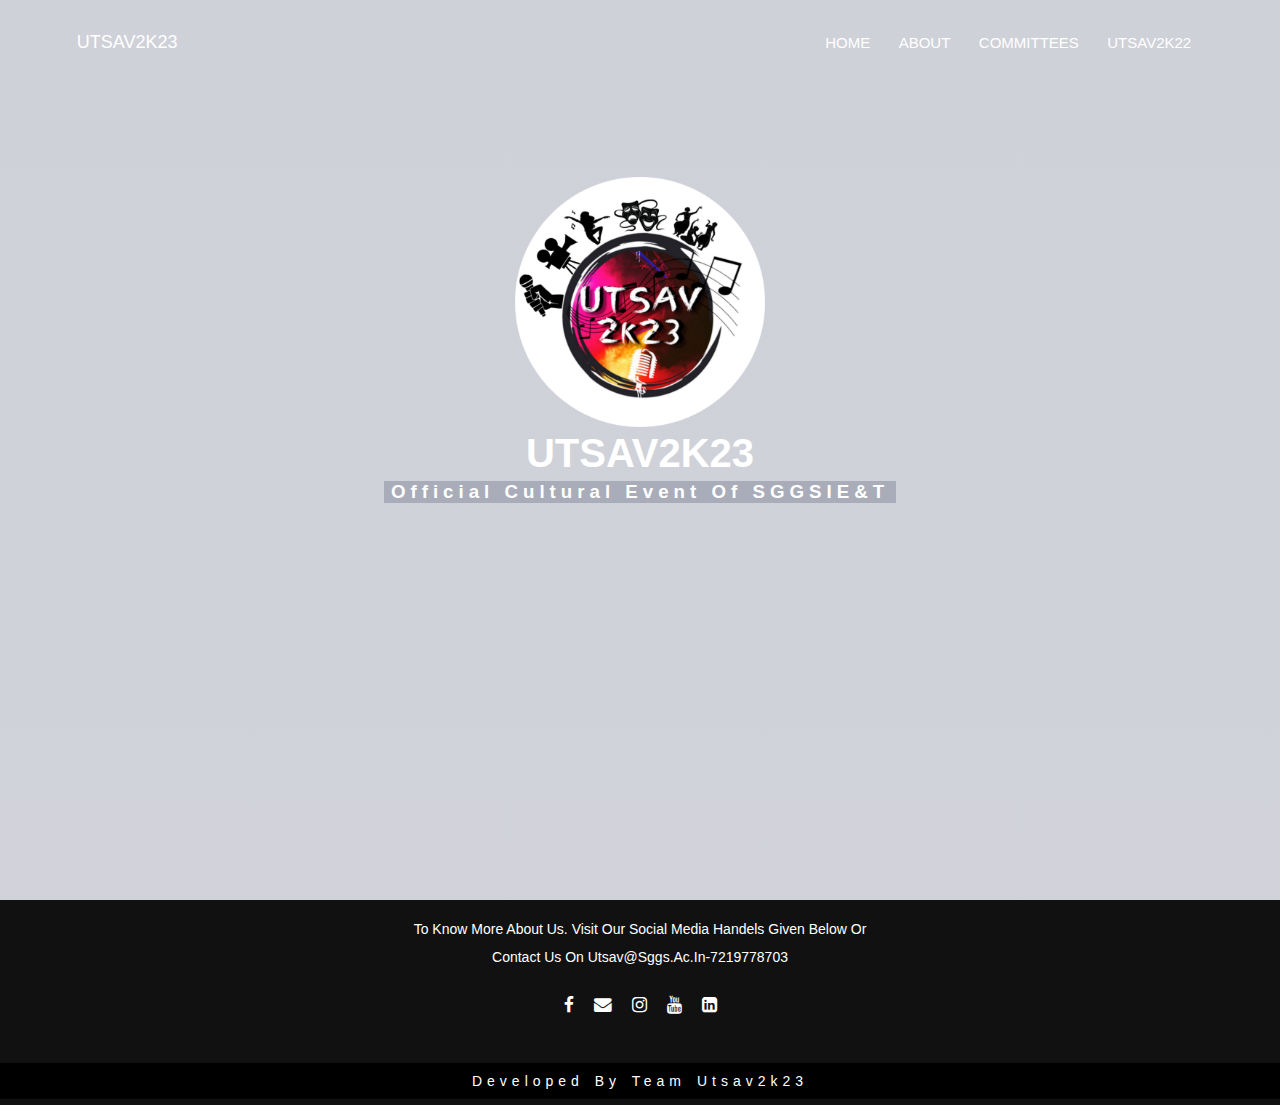
==== index.html @ 25945127 "first commit" ====
<!DOCTYPE html>
<html>
    <head><meta mame="keywords"content="cultural,event,utsav,sggs" >
           <meta name="viewport" content="width=device-width, initial-scale=1.0">
           <title>Utsav2k23</title>
           <link rel="icon" type="image/x-icon" href="images/sggs2.png">
           <link rel="stylesheet" href="style.css">
           <link rel="stylesheet" href="https://stackpath.bootstrapcdn.com/font-awesome/4.7.0/css/font-awesome.min.css">
    </head>
   <body>
      <section class="header">

         <nav class="navigation" >
               <a href="" class="logo"> UTSAV2K23</a>
                <div class="navlinks" id="navlinks" >
                  <i class="fa fa-times" onclick="showmenu()"></i>
                     <uL>
                       <li> <a href="index.html"> HOME</a></li>
                       <li> <a href="about.html"> ABOUT</a></li>
                       <li> <a href="committees.html">COMMITTEES</a></li>
                       <li> <a href="utsav2k22.html">UTSAV2K22</a></li>
                     </uL>
                </div>  
                <i class="fa fa-bars" onclick="showmenu()"></i>  
              </nav>
        </div>
         <div class="textbox">
                <a href="" class="image">
                  <img src="images/logo1.png" alt="UTSAV2K23" height="250px" width="250px">
                </a>
                <h2>
                  UTSAV2K23
                </h2>
                <h3>
                      Official Cultural event of SGGSIE&T    
                </h3>
         </div>
     </section>
<footer>
    <div class="footer-content">
        <p> To know more about us. visit our social media handels given below or contact us on
           
          utsav@sggs.ac.in-7219778703
        </p>
        <ul class="socials">
            <li><a href="https://www.facebook.com/utsavsggs21/"><i class="fa fa-facebook"></i></a></li>
            <li><a href="utsav@sggs.ac.in"><i class="fa fa-envelope"></i></a></li>
            <li><a href="https://instagram.com/utsav2k23_sggs?igshid=YmMyMTA2M2Y="><i class="fa fa-instagram"></i></a></li>
            <li><a href="https://www.youtube.com/@utsavsggs1937"><i class="fa fa-youtube"></i></a></li>
            <li><a href="https://in.linkedin.com/in/utsav-sggs-633431207"><i class="fa fa-linkedin-square"></i></a></li>
        </ul>
    </div>
    <div class="footer-bottom">
        <p>Developed by team Utsav2k23</p>
    </div>
        </ul>
    </div>
</footer>
<!-------javascript for toggle menu-------->
<script>
  function showmenu() {
  var x = document.getElementById("navlinks");
  if (x.style.display === "block") {
    x.style.display = "none";
  } else {
    x.style.display = "block";
  }
}
</script>
</body>
</html>
---- style.css ----
* {
  margin: 0;
  padding: 0;
  font-family: sans-serif;
  text-transform: capitalize;
}
.line{
  height: 5px;
  color:black;
  border-width:0;
  background-color: rgba(19, 10, 7, 0.591);
}
.header {
  min-height: 100vh;
  max-width: 100vw;
  background-image: linear-gradient(rgba(15, 24, 61, 0.2), rgba(24, 32, 65, 0.2)), url(images/DSC_0179.JPG);
  background-position: center;
  background-size: cover;
  position: relative;
}

.navigation {
  display: flex;
  padding: 2% 6%;
  justify-content: space-between;
  align-items: center;
}

.navigation logo {
  width: 150px;
}

.navigation a {
  text-decoration: none;
  color: white;
  font-size: 15px;
  font: bolder;
  font-size: large;
  text-align: center;
  padding-bottom: 2px;
  font-family: sans-serif;
}

.navlinks {
  flex: 1;
  text-align: right;
}

.navlinks ul li {

  list-style: none;
  display: inline-block;
  padding: 8px 12px;
  position: relative;
}

.navlinks ul li a {
  text-decoration: none;
  color: white;
  font-size: 15px;
  font: bold;
  font-family: sans-serif;
}

.navlinks ul li::after {
  content: '';
  width: 0%;
  height: 2px;
  background: red;
  display: block;
  margin: auto;
  transition: 0.5s;
}

.navlinks ul li:hover::after {
  width: 100%;
  transition: 0.5s;
}

.textbox {
  position: relative;
  align-items: center;
  display: block;
  margin-left: auto;
  margin-right: auto;
  text-align: center;
  text-decoration: none;
  color: #000;
  margin-top: 7%;
}

.textbox:hover {
  scale: 108%;
  transition: 2s;

}

.textbox h2 {
  font: bolder;
  font-size: 40px;
  color: white;
  text-align: center;
  padding-bottom: 5px;
}
.textbox h3{
  color: #fff;
  letter-spacing: 5px;
  background-color: rgba(15, 24, 61, 0.2);
  text-align:center;
  width: 40%;
  display: inline-block;
}
.nextsection {
  min-height: 140vh;
  max-width:100vw;
  position: relative;
  margin-left: auto;
  margin-right: auto;
  text-align: center;
  padding-top: 10px;
  
}

.threeblocks {
  display: flex;
  justify-content: space-between;
  font-family: sans-serif;
}

.head {
  align-items: center;
  justify-content: space-between;
  display:block;
  margin: 0%;
  padding-left: 2%;
  padding-right: 2%;
  padding-top: 2%;
  text-align: center;
  box-shadow: 10px 5px 3px gray;
  border-top: 5px;
  text-decoration: none;
  color: #000;
  width: 30%;
}
.head a{
  text-decoration: none;
  color: #000;
}
.head:hover{
  scale:102%;
  transition: 1s;
}
.head a p{
  padding-left: 7%;
  padding-right: 7%;
}

.guest {
  align-items: center;
  justify-content: space-between;
  display: block;
  margin: 0%;
  padding-left: 2%;
  padding-right: 2%;
  padding-top: 2%;
  text-align: center;
  text-decoration: none;
  box-shadow: 10px 5px 3px gray;
  color: #000;
  width: 30%;
}
.guest a{
  text-decoration: none;
  color: #000;
}
.guest:hover{
  scale:102%;
  transition: 1s;
}
.guest a p{
  padding-left: 7%;
  padding-right: 7%;
}

.director {
  align-items: center;
  justify-content: space-between;
  display: inline-block;
  margin: 0%;
padding: 2%;
  text-align: center;
  text-decoration: none;
  box-shadow: 10px 5px 3px gray;
  width: 30%;
}
.director a{
  text-decoration: none;
  color: #000;
}
.director:hover{
  scale:102%;
  transition: 1s;
}
.director a p{
  padding-left: 7%;
  padding-right: 7%;
}

footer {
  position: relative;
  bottom: 0;
  left: 0;
  right: 0;
  background: #111;
  height: 200px;
  width: 100vw;
  font-family: "Open Sans";
  padding-top: 5px;
  color: #fff;
}

.footer-content {
  display: flex;
  align-items: center;
  justify-content: center;
  flex-direction: column;
  text-align: center;
}

.footer-content h3 {
  font-size: 1.8rem;
  font-weight: 400;
  text-transform: capitalize;
  line-height: 3rem;
}

.footer-content p {
  max-width: 500px;
  margin: 10px auto;
  line-height: 28px;
  font-size: 14px;
}

.socials {
  list-style: none;
  display: flex;
  align-items: center;
  justify-content: center;
  margin: 1rem 0 3rem 0;
}

.socials li {
  margin: 0 10px;
}

.socials a {
  text-decoration: none;
  color: #fff;
}

.socials a i {
  font-size: 1.1rem;
  transition: color .4s ease;

}

.socials a:hover i {
  color: aqua
}

.footer-bottom {
  background: #000;
  width: 100vw;
  padding: 10px 0;
  text-align: center;
  letter-spacing: 5px;
  font-size: small;
}

.footer-bottom p {
  font-size: 14px;
  word-spacing: 2px;
  text-transform: capitalize;
}
hr{
 height: 5px;
}
.navigation .fa{
  display: none;
}

/* <!------ABOUT PAGE DECORATION-------> */

@media (max-width:700px) {

  .textbox{
      margin-top: 40%;
  }
  .textbox a {
      font-size: 20px;
  }
  .logo{
      text-align: right;
  }
  .navlinks ul{
      padding-top: 20%;
      line-height: 1cm;
      padding: 10px;
  }
  .navlinks ul li {
      display: block;
  }
  .navigation .fa{
      display: block;
      margin:10px;
      color: #fff;
      cursor: pointer;
      font-size: 30px;

      
  }
  .navlinks {
      position: absolute;
      background: #111;
      height: 240vh;
      width: 50%;
      top: 0;
      margin-left: 50%;
      text-align: left;
      z-index: 2;
      transition: 1s;
      display: none;
  }

  .nextsection {
      min-height: 145vh;
  }

  .threeblocks {
      display: block;
      margin-left: 20px;
      margin-right: 20px;
  }

  .footer-content {
      display: block;
  }
  .head{
      padding-top: 15px;
      padding-bottom: 5px;
      width: 90%;
  }
  .guest{
      padding-top: 15px;
      padding-bottom: 5px;
      width: 90%;
  }
  .director{
      padding-top: 15px;
      padding-bottom: 10px;
      width: 90%;
      
  }


}
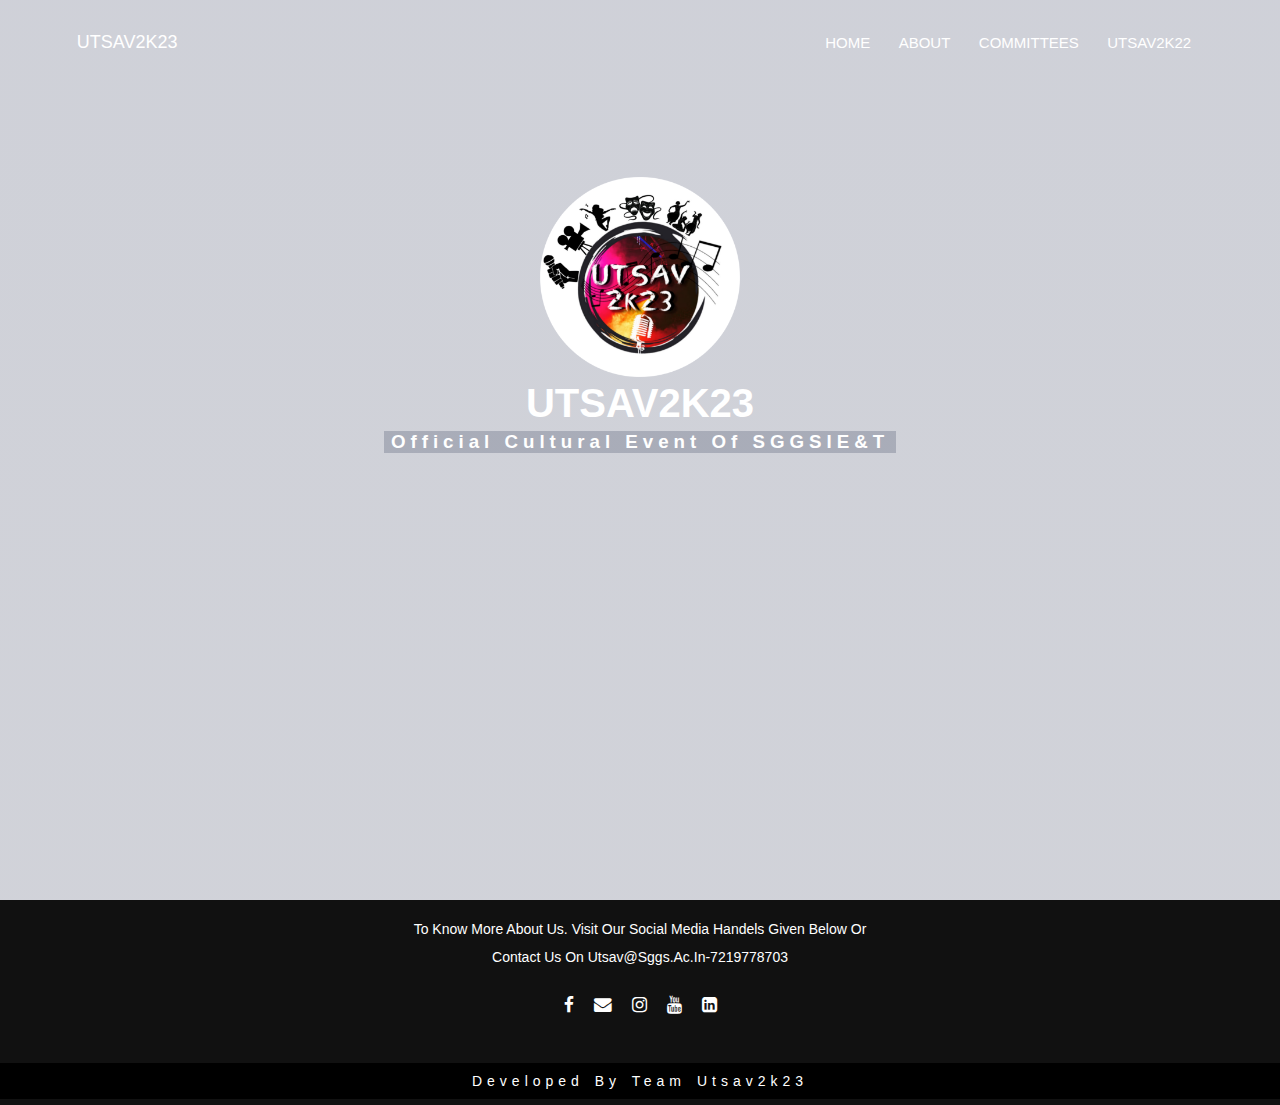
==== commit 38ec9916: "changes" ====
--- a/index.html
+++ b/index.html
@@ -27,7 +27,7 @@
         </div>
          <div class="textbox">
                 <a href="" class="image">
-                  <img src="images/logo1.png" alt="UTSAV2K23" height="250px" width="250px">
+                  <img src="images/logo1.png" alt="UTSAV2K23" height="200px" width="200px">
                 </a>
                 <h2>
                   UTSAV2K23
--- a/style.css
+++ b/style.css
@@ -280,6 +280,10 @@
 .footer-bottom p {
   font-size: 14px;
   word-spacing: 2px;
+
+
+
+
   text-transform: capitalize;
 }
 hr{
@@ -293,11 +297,21 @@
 
 @media (max-width:700px) {
 
+  .header {
+  background-image: linear-gradient(rgba(15, 24, 61, 0.2), rgba(24, 32,  65, 0.2)), url(images/mobile.JPG);
+
+}
   .textbox{
       margin-top: 40%;
   }
   .textbox a {
       font-size: 20px;
+  }
+  .textbox h3{
+    width:60%;
+  }
+  .image{
+    margin-top: 50%;
   }
   .logo{
       text-align: right;
@@ -332,35 +346,11 @@
       display: none;
   }
 
-  .nextsection {
-      min-height: 145vh;
-  }
-
-  .threeblocks {
-      display: block;
-      margin-left: 20px;
-      margin-right: 20px;
-  }
 
   .footer-content {
       display: block;
   }
-  .head{
-      padding-top: 15px;
-      padding-bottom: 5px;
-      width: 90%;
-  }
-  .guest{
-      padding-top: 15px;
-      padding-bottom: 5px;
-      width: 90%;
-  }
-  .director{
-      padding-top: 15px;
-      padding-bottom: 10px;
-      width: 90%;
-      
-  }
+
 
 
 }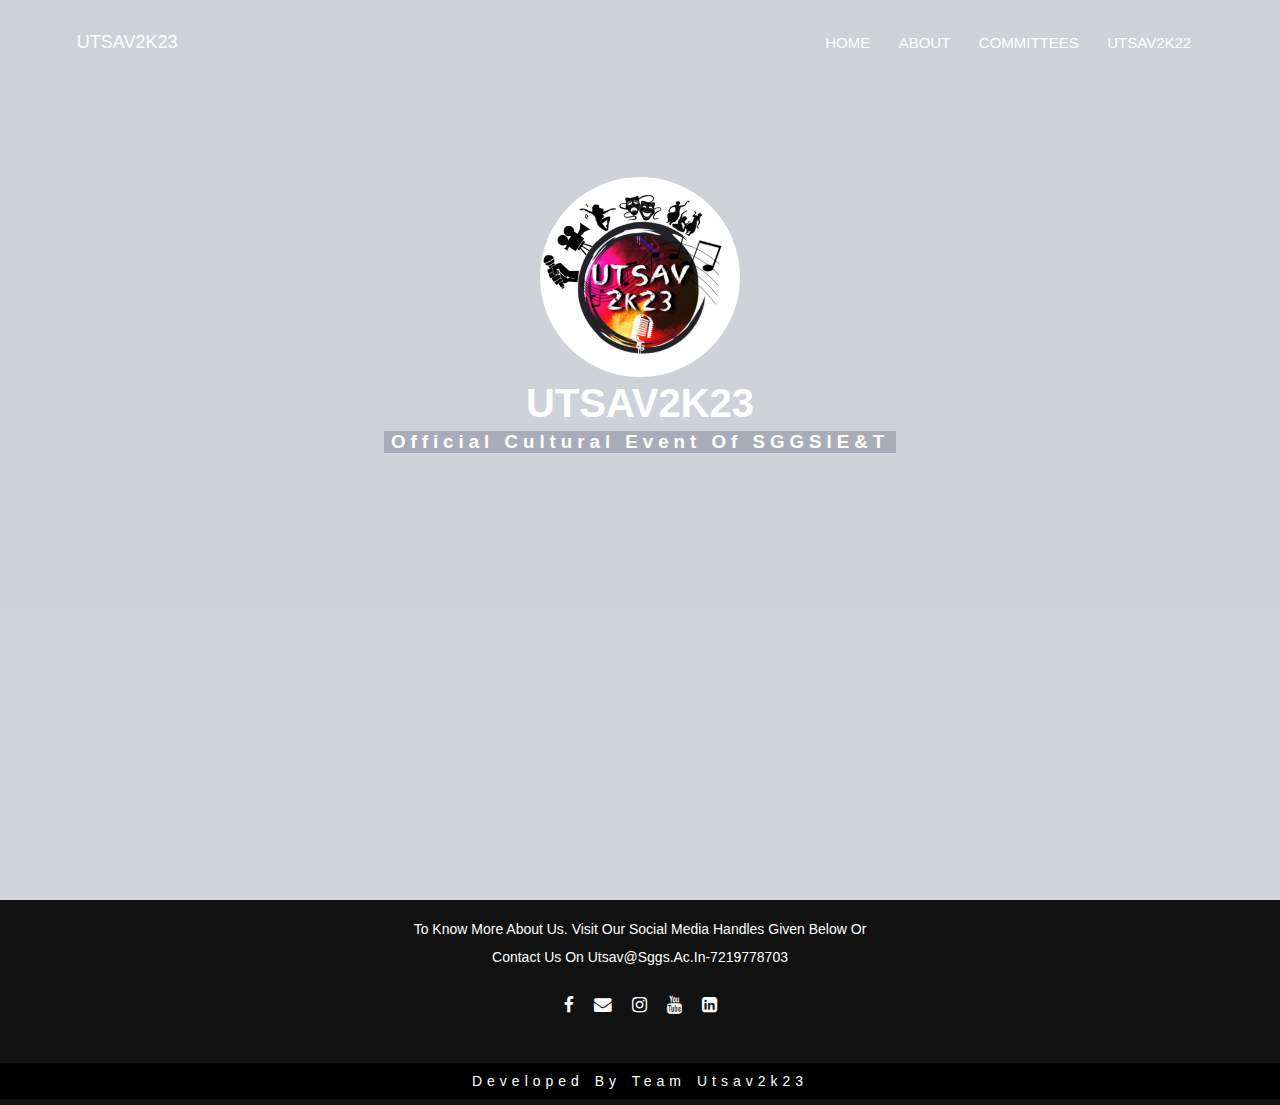
==== commit a75bd741: "ch" ====
--- a/index.html
+++ b/index.html
@@ -4,7 +4,6 @@
     <head><meta mame="keywords"content="cultural,event,utsav,sggs" >
            <meta name="viewport" content="width=device-width, initial-scale=1.0">
            <title>Utsav2k23</title>
-           <link rel="icon" type="image/x-icon" href="images/sggs2.png">
            <link rel="stylesheet" href="style.css">
            <link rel="stylesheet" href="https://stackpath.bootstrapcdn.com/font-awesome/4.7.0/css/font-awesome.min.css">
     </head>
@@ -39,7 +38,7 @@
      </section>
 <footer>
     <div class="footer-content">
-        <p> To know more about us. visit our social media handels given below or contact us on
+        <p> To know more about us. visit our social media handles given below or contact us on
            
           utsav@sggs.ac.in-7219778703
         </p>
--- a/style.css
+++ b/style.css
@@ -298,7 +298,7 @@
 @media (max-width:700px) {
 
   .header {
-  background-image: linear-gradient(rgba(15, 24, 61, 0.2), rgba(24, 32,  65, 0.2)), url(images/mobile.JPG);
+  background-image: linear-gradient(rgba(15, 24, 61, 0.466), rgba(24, 32, 65, 0.421)), url(images/sggs.JPG);
 
 }
   .textbox{
@@ -308,7 +308,7 @@
       font-size: 20px;
   }
   .textbox h3{
-    width:60%;
+    width:80%;
   }
   .image{
     margin-top: 50%;
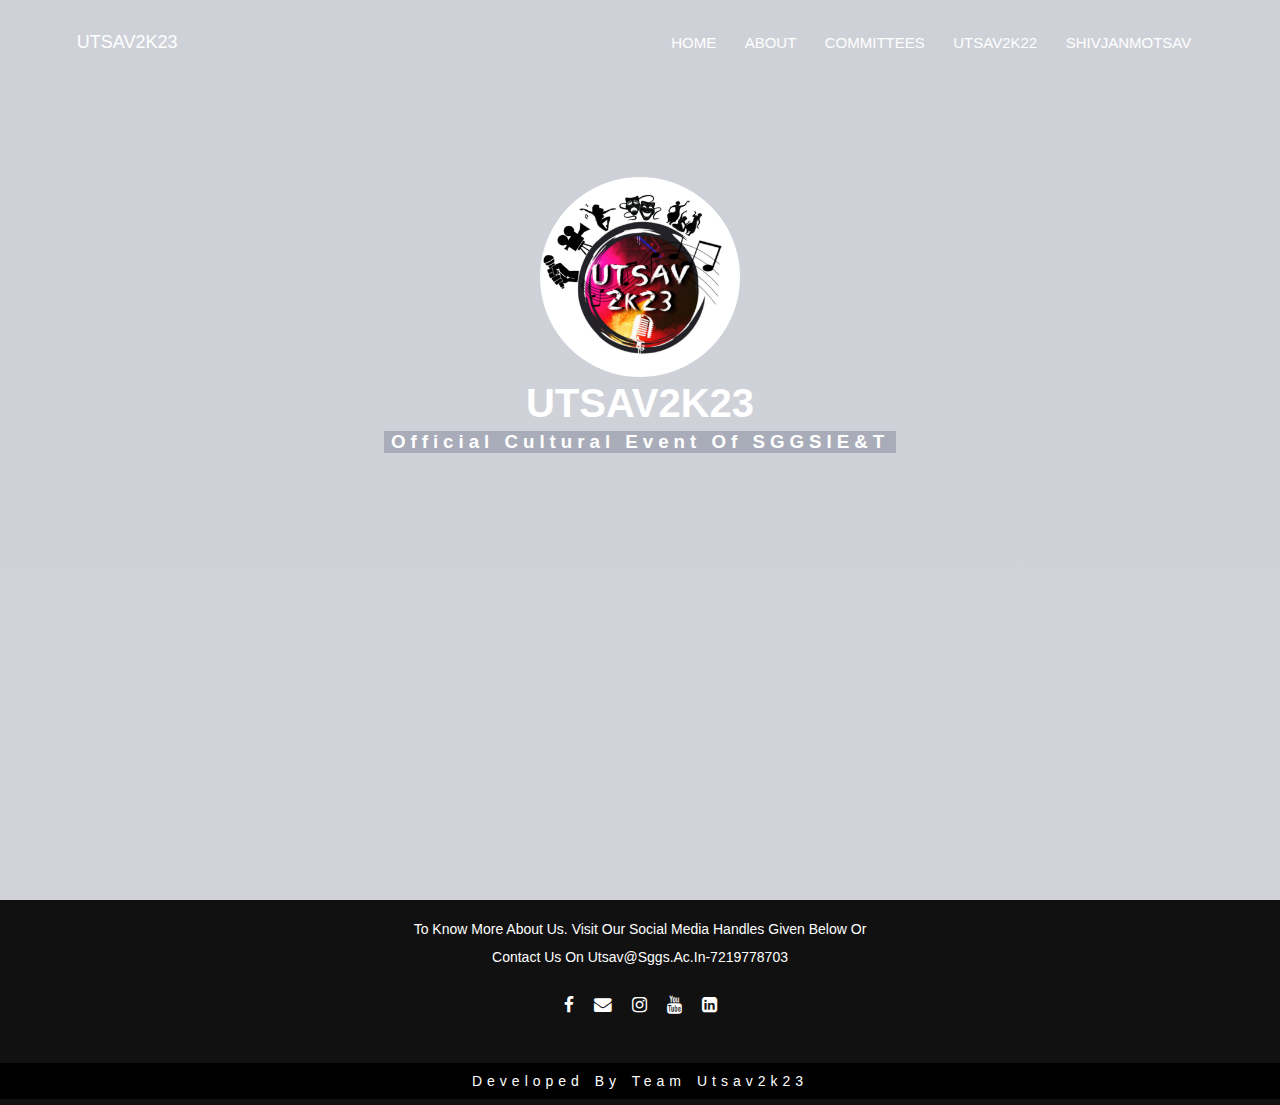
==== commit 5e40d997: "shivjanmotsav.html file added to index.html" ====
--- a/index.html
+++ b/index.html
@@ -4,6 +4,7 @@
     <head><meta mame="keywords"content="cultural,event,utsav,sggs" >
            <meta name="viewport" content="width=device-width, initial-scale=1.0">
            <title>Utsav2k23</title>
+           <link rel="icon" type="image/x-icon" href="images/sggs2.png">
            <link rel="stylesheet" href="style.css">
            <link rel="stylesheet" href="https://stackpath.bootstrapcdn.com/font-awesome/4.7.0/css/font-awesome.min.css">
     </head>
@@ -19,6 +20,7 @@
                        <li> <a href="about.html"> ABOUT</a></li>
                        <li> <a href="committees.html">COMMITTEES</a></li>
                        <li> <a href="utsav2k22.html">UTSAV2K22</a></li>
+                       <li> <a href="shivjanmotsav.html">SHIVJANMOTSAV</a></li>
                      </uL>
                 </div>  
                 <i class="fa fa-bars" onclick="showmenu()"></i>  
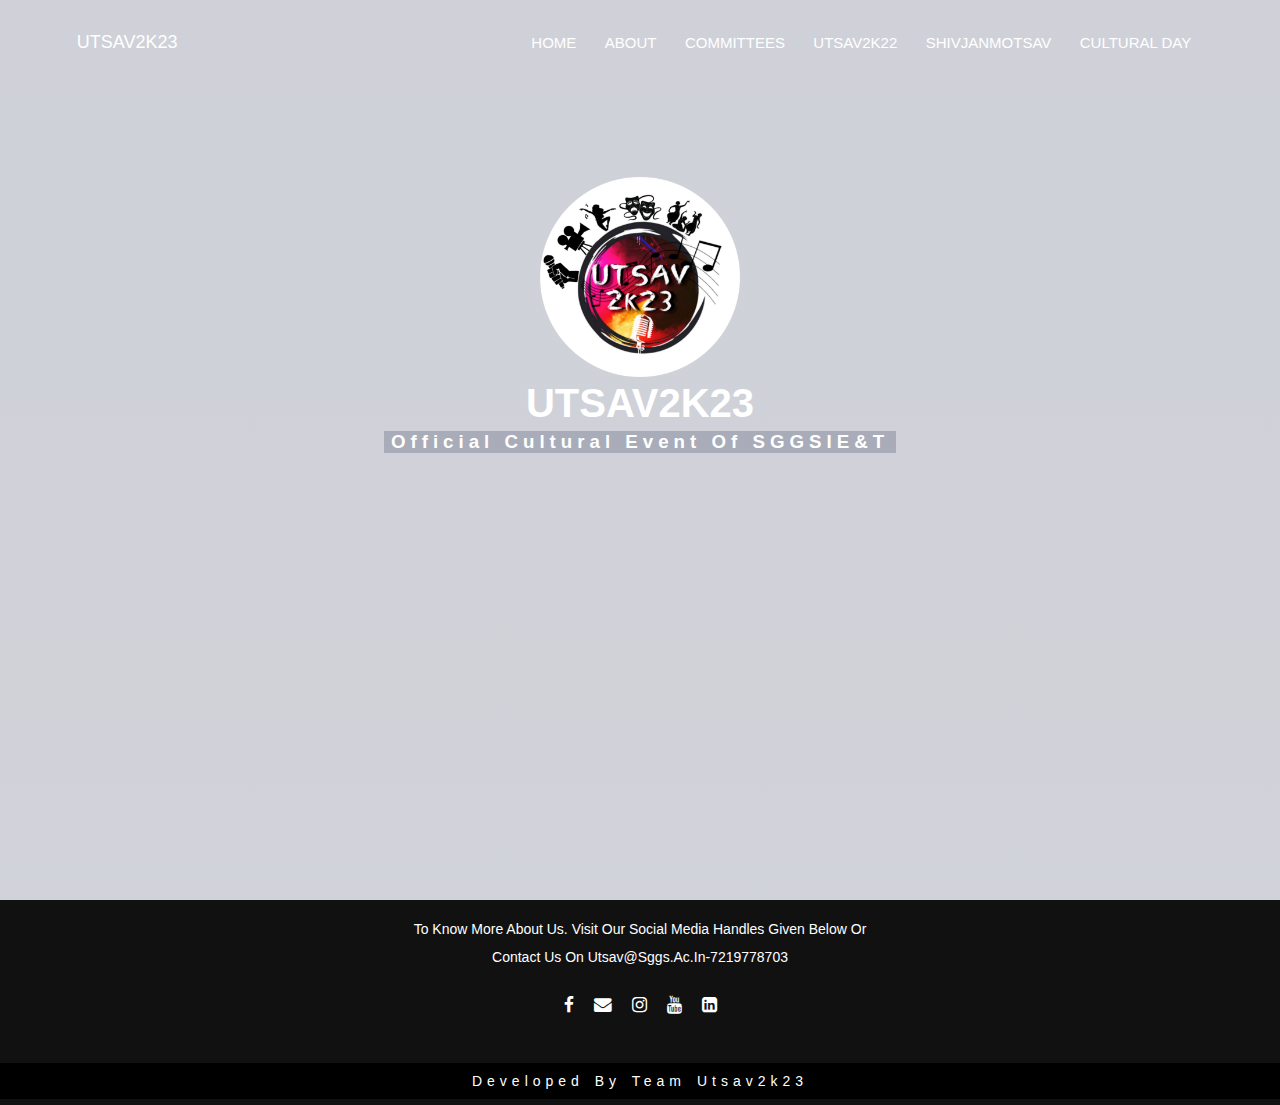
==== commit 0f3053e7: "Culturalday.html page created and all page menu modified" ====
--- a/index.html
+++ b/index.html
@@ -21,6 +21,7 @@
                        <li> <a href="committees.html">COMMITTEES</a></li>
                        <li> <a href="utsav2k22.html">UTSAV2K22</a></li>
                        <li> <a href="shivjanmotsav.html">SHIVJANMOTSAV</a></li>
+                       <li> <a href="culturalday.html">CULTURAL DAY</a></li>
                      </uL>
                 </div>  
                 <i class="fa fa-bars" onclick="showmenu()"></i>  
